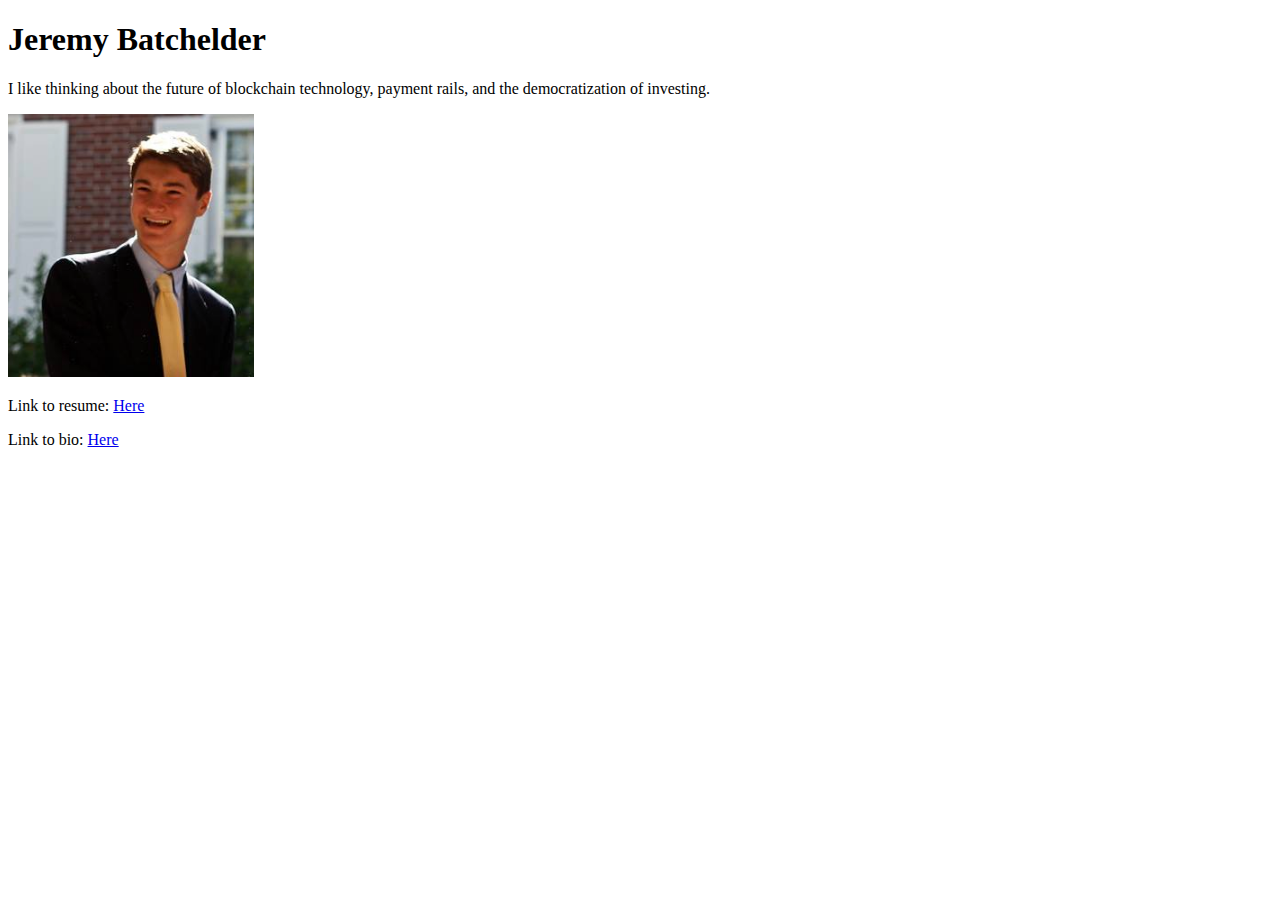
==== index.html @ 196eaffb "Edited index.html and added image" ====
<!DOCTYPE html>
<html>
<head>
	<meta name="viewport" content="width=device-width, initial-scale=1.0, maximum-scale=1.0, user-scalable=1"/>
	<title>Jeremy Batchelder</title>
</head>
<body>
	<h1>Jeremy Batchelder</h1>
	<p>I like thinking about the future of blockchain technology, payment rails, and the democratization of investing.</p>
	<img src="linkedin_faceshot.png">
	<p>Link to resume: <a href="resume.html">Here</a></p>
	<p>Link to bio: <a href="bio.html">Here</a></p>
</body>
</html>
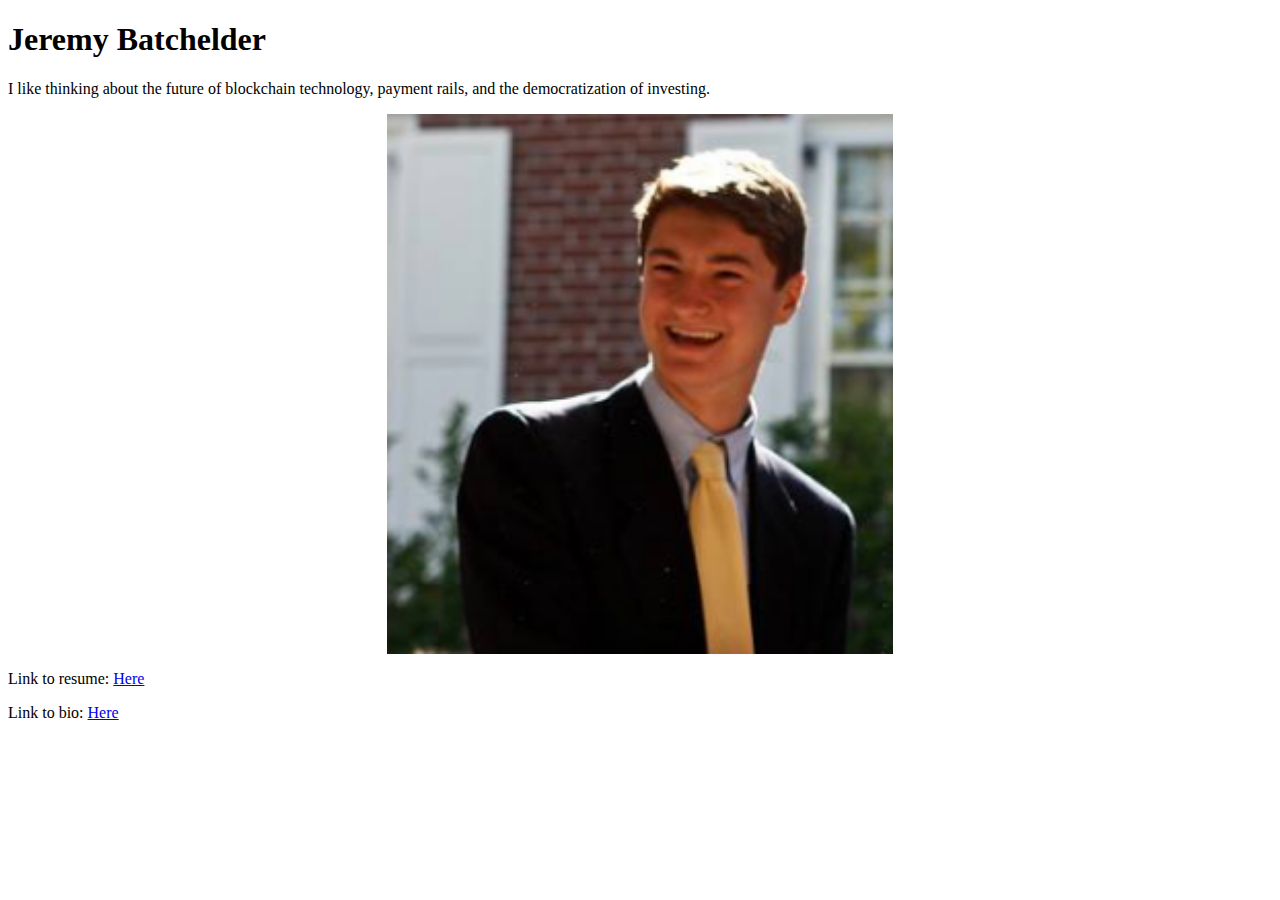
==== commit db349544: "Added ID/Class to index.html" ====
--- a/index.html
+++ b/index.html
@@ -3,11 +3,12 @@
 <head>
 	<meta name="viewport" content="width=device-width, initial-scale=1.0, maximum-scale=1.0, user-scalable=1"/>
 	<title>Jeremy Batchelder</title>
+	<link rel = "stylesheet" type = "text/css" href = "style_sheet.css" />
 </head>
 <body>
 	<h1>Jeremy Batchelder</h1>
 	<p>I like thinking about the future of blockchain technology, payment rails, and the democratization of investing.</p>
-	<img src="linkedin_faceshot.png">
+	<img id="center_image" src="linkedin_faceshot.png" alt="Photo of Jeremy Batchelder">
 	<p>Link to resume: <a href="resume.html">Here</a></p>
 	<p>Link to bio: <a href="bio.html">Here</a></p>
 </body>
--- a/style_sheet.css
+++ b/style_sheet.css
@@ -0,0 +1,11 @@
+.bold {
+	color: black;
+	font-weight: bold;
+}
+
+#center_image {
+    display: block;
+    margin: auto;
+    width: 40%;
+}
+
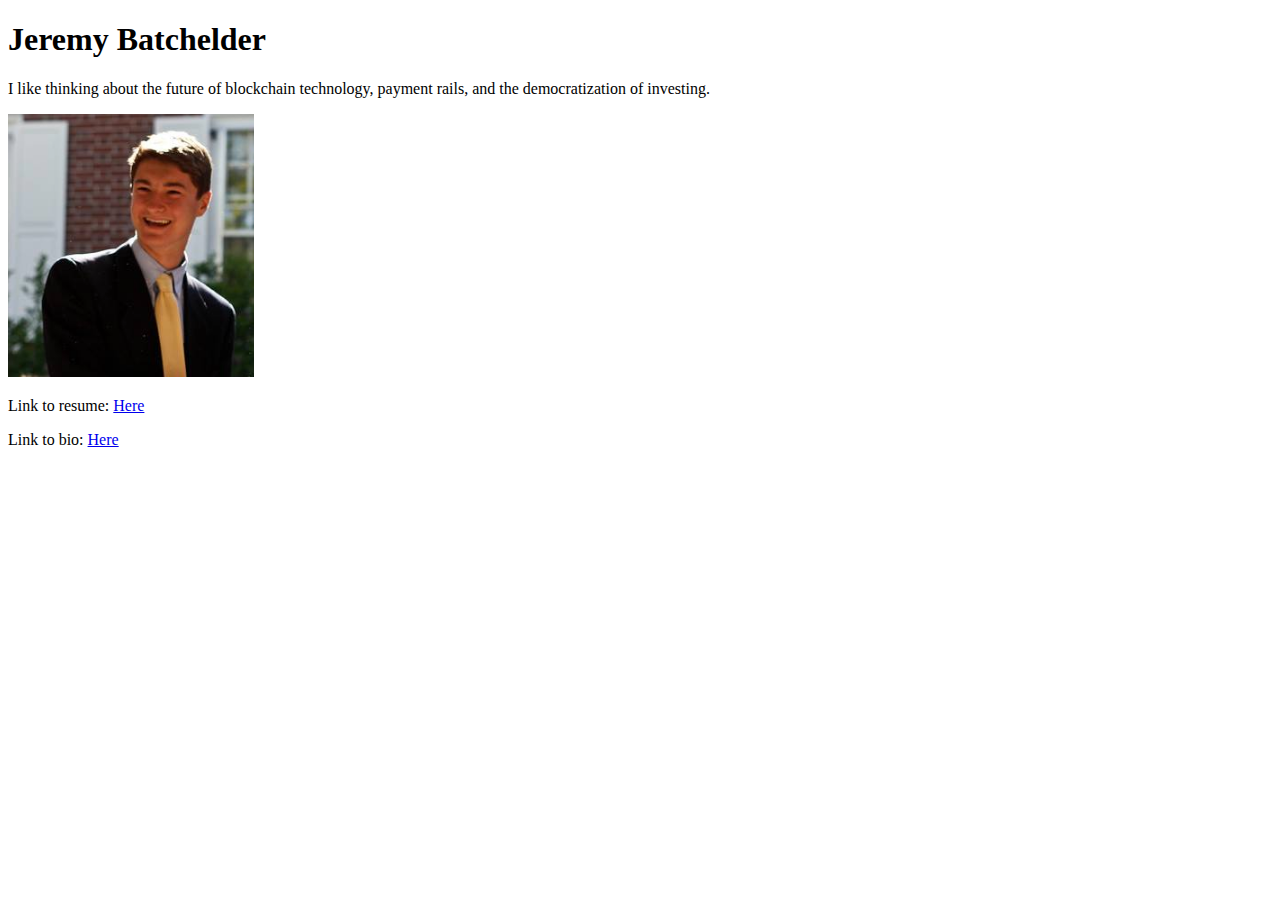
==== commit 035eb8b5: "Fixing validator errors" ====
--- a/index.html
+++ b/index.html
@@ -1,7 +1,7 @@
 <!DOCTYPE html>
 <html>
 <head>
-	<meta name="viewport" content="width=device-width, initial-scale=1.0, maximum-scale=1.0, user-scalable=1"/>
+	<meta name="viewport" content="width=device-width, initial-scale=1.0/>
 	<title>Jeremy Batchelder</title>
 	<link rel = "stylesheet" type = "text/css" href = "style_sheet.css" />
 </head>
--- a/style_sheet.css
+++ b/style_sheet.css
@@ -6,6 +6,6 @@
 #center_image {
     display: block;
     margin: auto;
-    width: 40%;
+    width: 50%;
 }
 
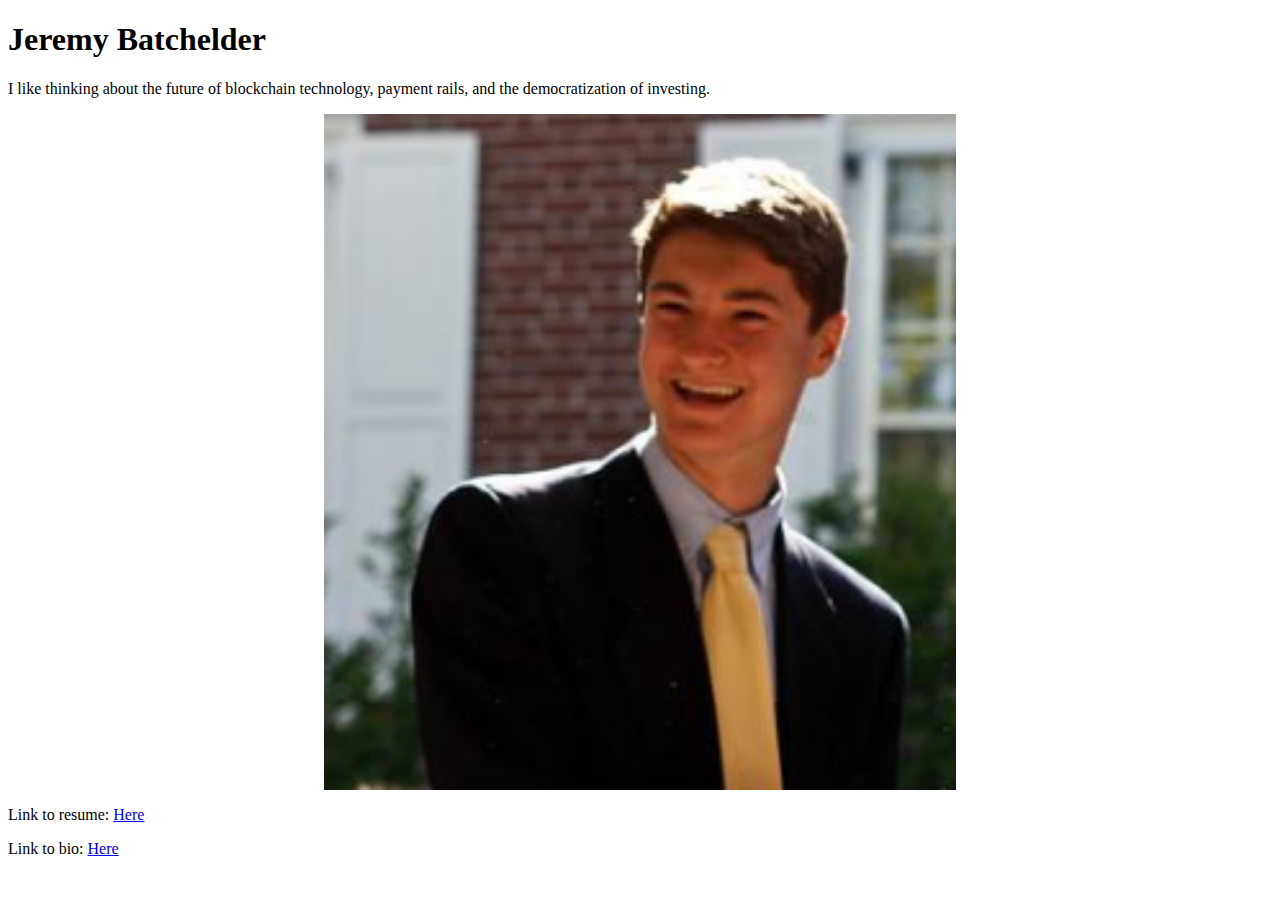
==== commit 59dc482b: "Fixing validator errors" ====
--- a/index.html
+++ b/index.html
@@ -1,9 +1,8 @@
 <!DOCTYPE html>
 <html>
 <head>
-	<meta name="viewport" content="width=device-width, initial-scale=1.0/>
 	<title>Jeremy Batchelder</title>
-	<link rel = "stylesheet" type = "text/css" href = "style_sheet.css" />
+	<link rel="stylesheet" href="style_sheet.css" />
 </head>
 <body>
 	<h1>Jeremy Batchelder</h1>
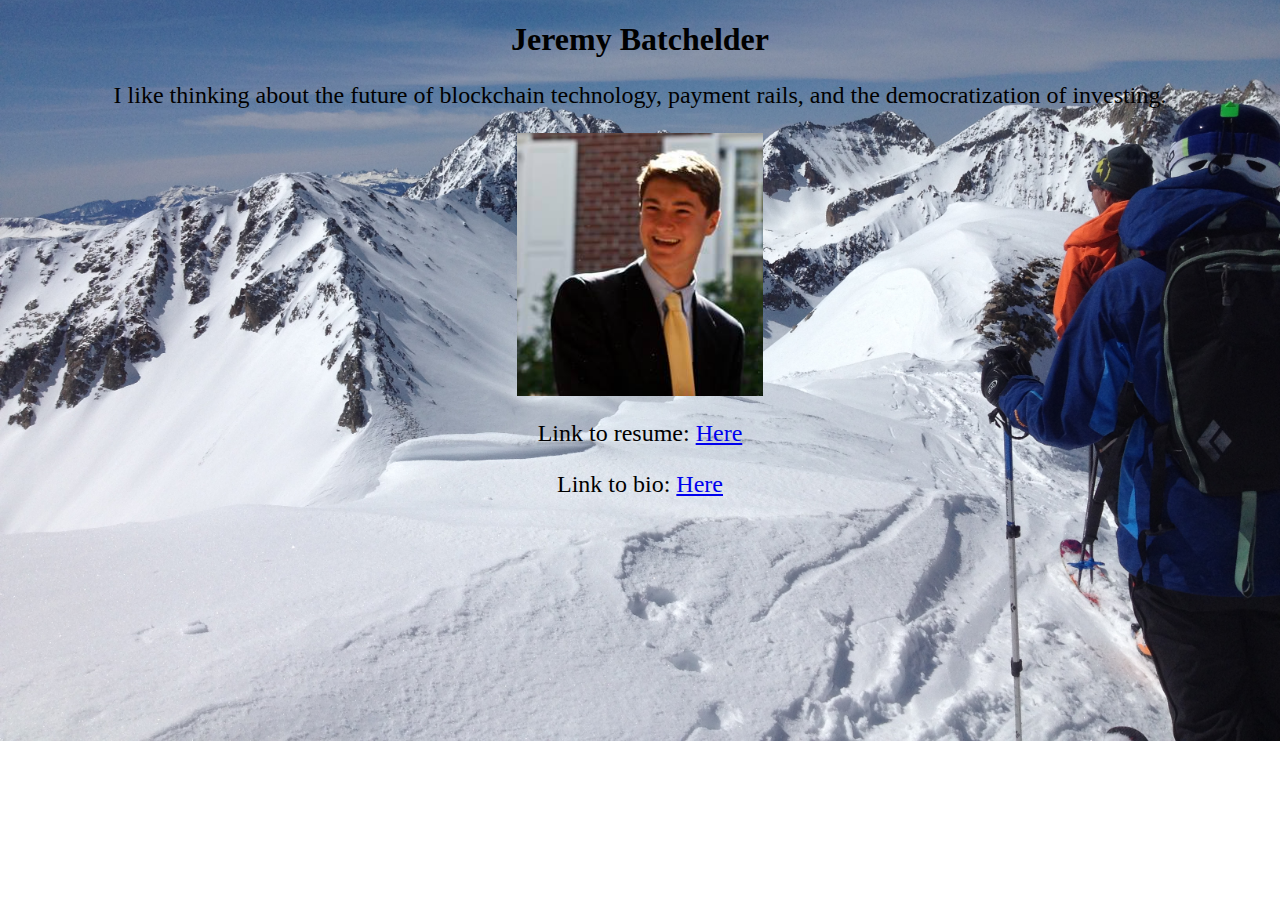
==== commit b5dd035d: "Added background pictures" ====
--- a/index.html
+++ b/index.html
@@ -1,14 +1,14 @@
 <!DOCTYPE html>
 <html>
 <head>
-	<title>Jeremy Batchelder</title>
+	<title> Jeremy Batchelder</title>
 	<link rel="stylesheet" href="style_sheet.css" />
 </head>
-<body>
-	<h1>Jeremy Batchelder</h1>
-	<p>I like thinking about the future of blockchain technology, payment rails, and the democratization of investing.</p>
-	<img id="center_image" src="linkedin_faceshot.png" alt="Photo of Jeremy Batchelder">
-	<p>Link to resume: <a href="resume.html">Here</a></p>
-	<p>Link to bio: <a href="bio.html">Here</a></p>
+<body class="bg1">
+	<h1 class="center"> Jeremy Batchelder</h1>
+	<p class="center">I like thinking about the future of blockchain technology, payment rails, and the democratization of investing.</p>
+	<img id="img_style"  src="linkedin_faceshot.png" alt="Photo of Jeremy Batchelder">
+	<p class="center"> Link to resume: <a href="resume.html">Here</a></p>
+	<p class="center">Link to bio: <a href="bio.html">Here</a></p>
 </body>
 </html>--- a/style_sheet.css
+++ b/style_sheet.css
@@ -3,9 +3,53 @@
 	font-weight: bold;
 }
 
-#center_image {
+#img_style {
+    max-width:50%; 
+    height: auto;
     display: block;
     margin: auto;
-    width: 50%;
 }
 
+.center {
+	text-align: center;
+}
+
+p {
+	font-size: 24px;
+}
+
+.text_for_bio {
+	font-size: 18px;
+	color: white;
+}
+
+
+.bg { 
+    /* The image used */
+    background-image: url("IMG_0931.JPG");
+
+    /* Full height */
+    height: 100%; 
+
+    /* Center and scale the image nicely */
+    background-position: center;
+    background-repeat: no-repeat;
+    background-size: cover;
+}
+
+.color {
+	color: white;
+}
+
+.bg1 { 
+    /* The image used */
+    background-image: url("IMG_1948.JPG");
+
+    /* Full height */
+    height: 100%; 
+
+    /* Center and scale the image nicely */
+    background-position: center;
+    background-repeat: no-repeat;
+    background-size: cover;
+}